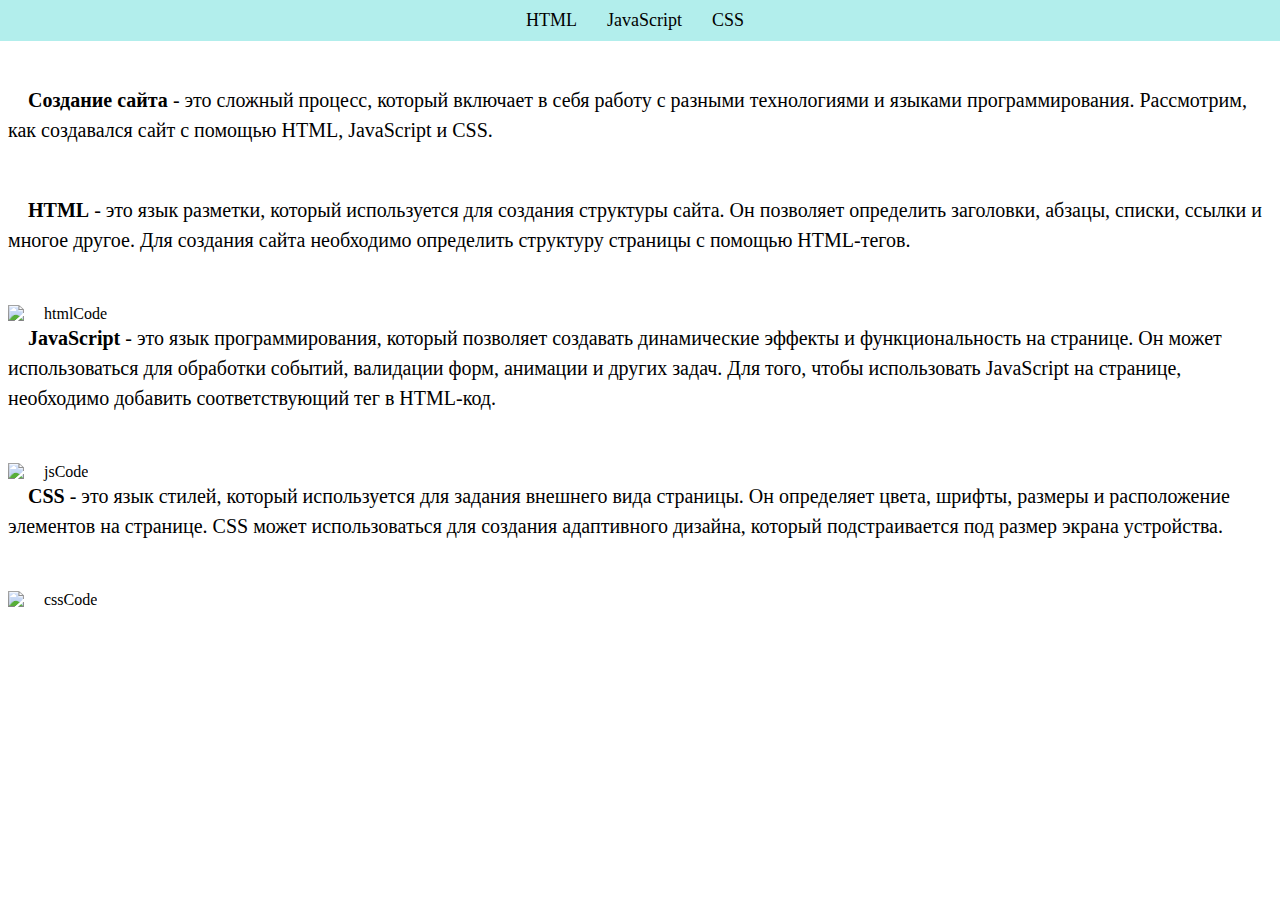
==== howdosite.html @ 38a1f943 "Add files via upload" ====
<!DOCTYPE html>
<html lang="en">
<head>
    <meta charset="UTF-8">
    <meta http-equiv="X-UA-Compatible" content="IE=edge">
    <meta name="viewport" content="width=device-width, initial-scale=1.0">
    <title>How do this site?</title>
    <link rel="stylesheet" href="ii.css">
</head>

<body>
    <nav class="navbar content"> 
        <ul>
            <li><a href="#introduction">HTML</a></li>
            <li><a href="#JavaScript">JavaScript </a></li>
            <li><a href="#cssCode">CSS</a></li>
        </ul>
    </nav>

    <div class="container">

        <div class="intro" id="introduction">
            <p >
                <strong  > Создание сайта</strong> - это сложный процесс, который включает в себя работу с разными технологиями и языками программирования. Рассмотрим, как создавался сайт с помощью HTML, JavaScript и CSS.
            </p>
            
        </div>

        <div class="html">
            <p>
                <strong> HTML</strong> - это язык разметки, который используется для создания структуры сайта. Он позволяет определить заголовки, абзацы, списки, ссылки и многое другое. Для создания сайта необходимо определить структуру страницы с помощью HTML-тегов.
            </p>

            <img id="JavaScript" width="525" height="300" src="https://kinsta.com/wp-content/uploads/2021/11/Untitled-54.png" alt="htmlCode">
        </div>

        <div class="js" >
            <p>
                <strong> JavaScript</strong> - это язык программирования, который позволяет создавать динамические эффекты и функциональность на странице. Он может использоваться для обработки событий, валидации форм, анимации и других задач. Для того, чтобы использовать JavaScript на странице, необходимо добавить соответствующий тег в HTML-код.
            </p>

            <img width="525" height="300" src="https://res.cloudinary.com/practicaldev/image/fetch/s--Y4qqIvUe--/c_imagga_scale,f_auto,fl_progressive,h_900,q_auto,w_1600/https://dev-to-uploads.s3.amazonaws.com/i/ui5xn1qpp4sgee1mryey.jpeg" alt="jsCode">
        </div>

        <div class="css" id="cssCode">
            <p>
                <strong> CSS </strong>- это язык стилей, который используется для задания внешнего вида страницы. Он определяет цвета, шрифты, размеры и расположение элементов на странице. CSS может использоваться для создания адаптивного дизайна, который подстраивается под размер экрана устройства.
            </p>

            <img width="525" height="300" src="https://code.visualstudio.com/assets/docs/languages/css/color.png" alt="cssCode">

        </div>

        <br>
        <br>
        <br>
        <br>


    </div>
    
</body>
</html>
---- ii.css ----
.container{
    margin:0;
    padding: 0;
    text-indent: 20px;
    margin-top: 85px;
}

.navbar{
    background:#B2EEEC;
    position: fixed;
    top:0;
    left:0;
    right:0;
    z-index: 2;
    /* padding:10px 20px; */
    margin-bottom: 10px;
}

.navbar ul{
    list-style: none;
    margin: 0;
    padding:0;
    display: flex;
    padding: 0 20px;
    font-size: 18px;
}


.navbar ul li{
    margin-right: 10px;
    padding:10px;

}


a{
    text-decoration: none;
    color:black;
}

a:hover{
    color:#F1A300;
}

a:active{
    color:#F1A300;
}

h2 {
    text-indent: 20px;
    font-size: 1.5em
}

p{
    font-family: inherit;
    font-size: 20px;
    margin:0 0 50px 0;
    line-height: 30px;
    text-indent: 20px;
}

.content{
    display: flex;
    justify-content:center;
}
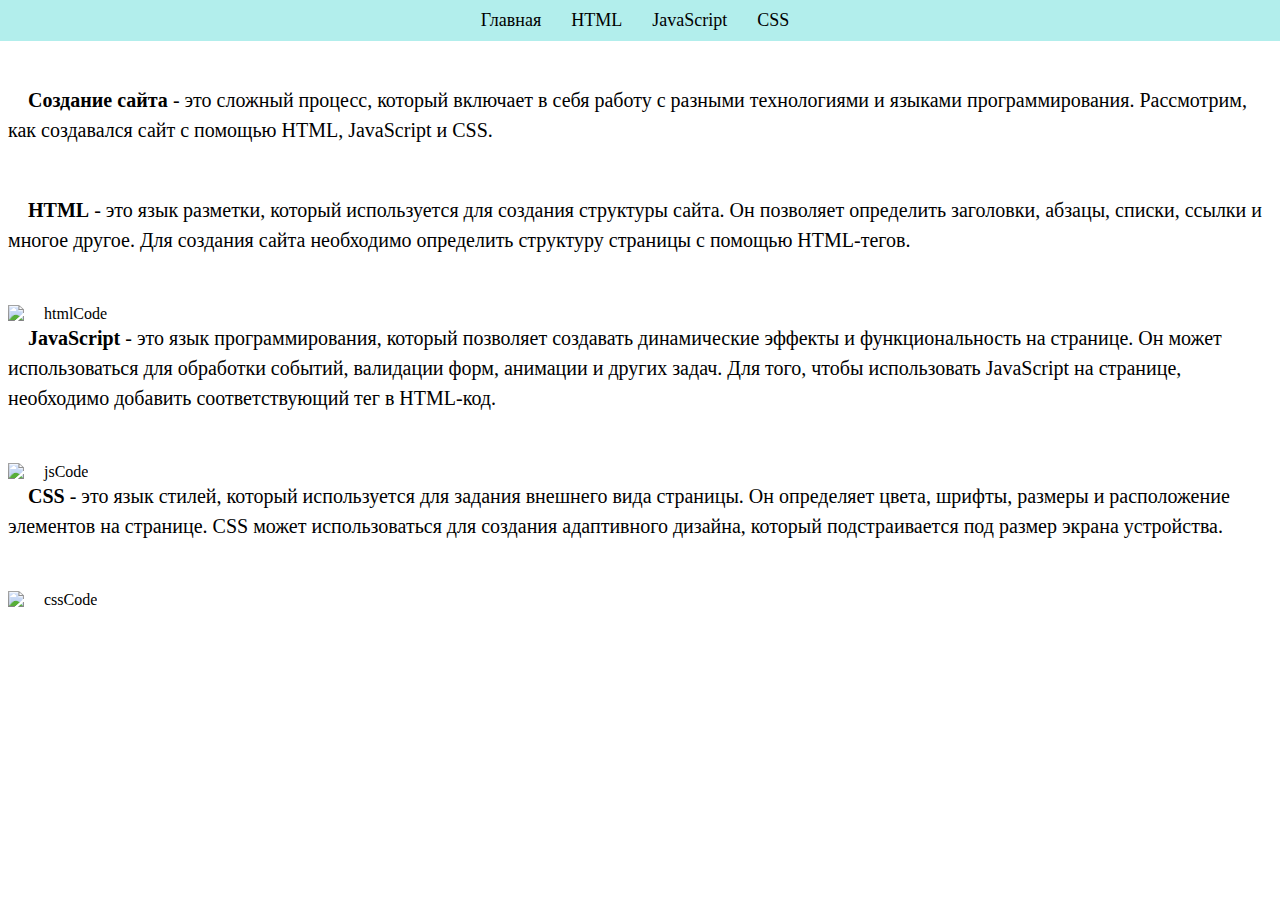
==== commit 7c810a02: "Add files via upload" ====
--- a/howdosite.html
+++ b/howdosite.html
@@ -11,6 +11,7 @@
 <body>
     <nav class="navbar content"> 
         <ul>
+            <li><a href="index.html">Главная</a></li>
             <li><a href="#introduction">HTML</a></li>
             <li><a href="#JavaScript">JavaScript </a></li>
             <li><a href="#cssCode">CSS</a></li>
